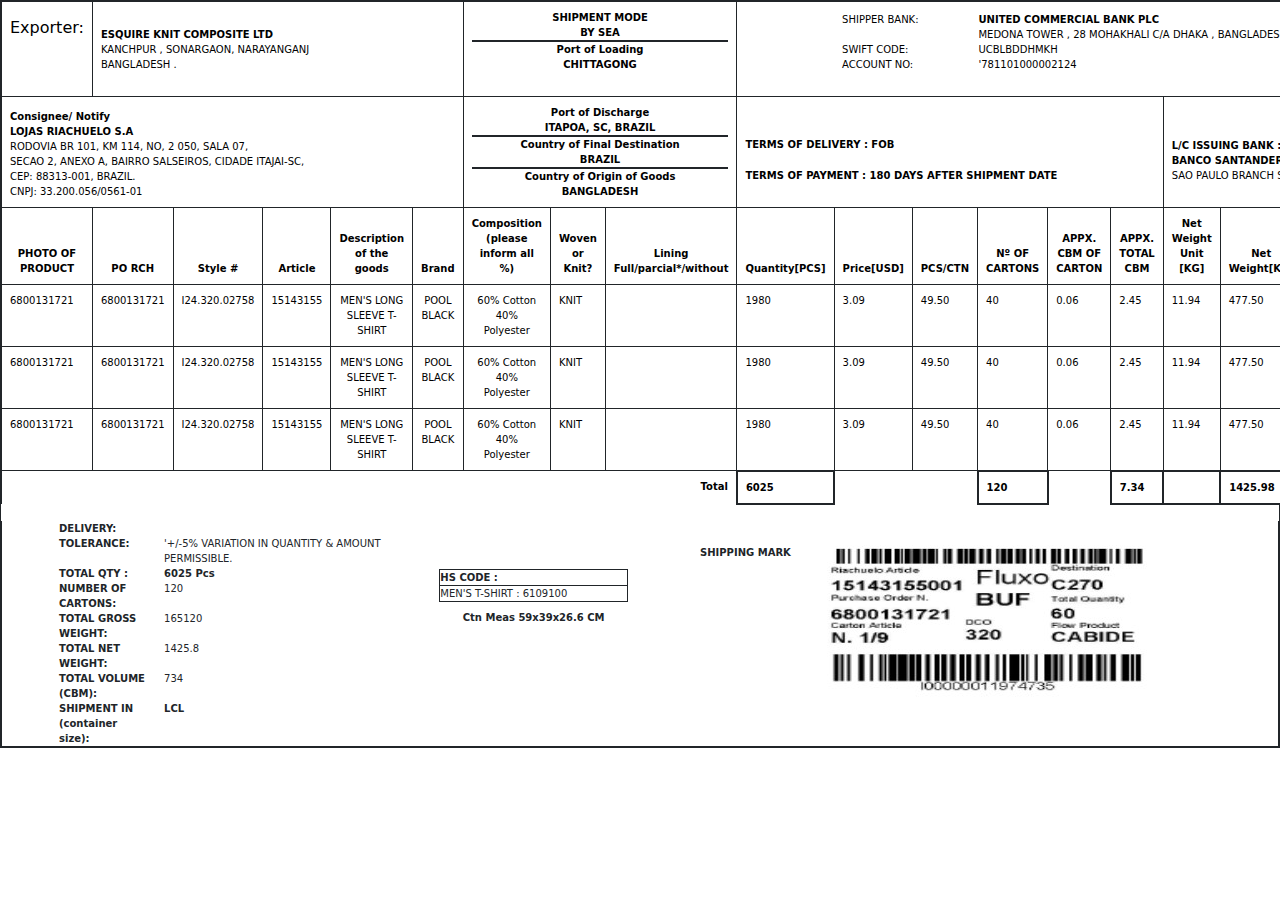
==== index.html @ eee06429 "implement table for invoice creation" ====
<!DOCTYPE html>
<html lang="en">

<head>
    <meta charset="UTF-8">
    <meta name="viewport" content="width=device-width, initial-scale=1.0">
    <title>Document</title>

    <link rel="stylesheet" href="https://cdn.jsdelivr.net/npm/bootstrap@5.3.2/dist/css/bootstrap.min.css">
    <link rel="stylesheet" href="css/style.css">
</head>

<body>

    <div class="border border-dark " style="width: 100%;">
        <section class=" ">
            <table class="table table-bordered border-dark">

                <!-- 1st ROW -->

                <thead class="border-end border-dark">
                    <tr>
                        <td>
                            <div class="text-start mb-5 ">Exporter:</div>
                        </td>

                        <td colspan="5">
                            <div class="mb-3">
                                <div class="all-text-font-size fw-bold">ESQUIRE KNIT COMPOSITE LTD </div>
                                <div class="all-text-font-size">KANCHPUR , SONARGAON, NARAYANGANJ</div>
                                <div class="all-text-font-size">BANGLADESH .</div>
                            </div>
                        </td>

                        <td colspan="3">
                            <div class="all-text-font-size mb-3">
                                <div class="all-text-font-size text-center fw-bold">SHIPMENT MODE <br> BY SEA</div>
                                <div class="border-bottom border-dark border-2 all-text-font-size fw-bold"></div>
                                <div class="all-text-font-size text-center fw-bold">Port of Loading <br> CHITTAGONG
                                </div>
                            </div>
                        </td>

                        <!-- Remove Right Border -->

                        <td colspan="" class="border-end-0"> </td>

                        <td colspan="8" class="border-start-0">
                            <div class="mb-3">
                                <div>
                                    <div class="d-lg-flex d-md-flex">
                                        <div class="w-25 all-text-font-size ">SHIPPER BANK: </div>
                                        <div class="w-75 fw-bold all-text-font-size"> UNITED COMMERCIAL BANK PLC </div>

                                    </div>
                                </div>

                                <div>
                                    <div class="d-lg-flex d-md-flex">
                                        <div class="w-25 all-text-font-size"> </div>
                                        <div class="w-75 all-text-font-size"> MEDONA TOWER , 28 MOHAKHALI C/A DHAKA ,
                                            BANGLADESH
                                            . </div>

                                    </div>
                                </div>

                                <div>
                                    <div class="d-lg-flex d-md-flex">
                                        <div class="w-25 all-text-font-size"> SWIFT CODE: </div>
                                        <div class="w-75 all-text-font-size"> UCBLBDDHMKH </div>

                                    </div>
                                </div>

                                <div>
                                    <div class="d-lg-flex d-md-flex">
                                        <div class="w-25 all-text-font-size">ACCOUNT NO: </div>
                                        <div class="w-75 all-text-font-size"> '781101000002124 </div>

                                    </div>
                                </div>

                            </div>

                        </td>
                    </tr>


                    <tr>
                        <td colspan="6">
                            <div class="fw-bold all-text-font-size">Consignee/ Notify</div>
                            <div class="fw-bold all-text-font-size">LOJAS RIACHUELO S.A</div>
                            <div class="all-text-font-size">RODOVIA BR 101, KM 114, NO, 2 050, SALA 07,</div>
                            <div class="all-text-font-size">SECAO 2, ANEXO A, BAIRRO SALSEIROS, CIDADE ITAJAI-SC,</div>
                            <div class="all-text-font-size">CEP: 88313-001, BRAZIL.</div>
                            <div class="all-text-font-size">CNPJ: 33.200.056/0561-01</div>
                        </td>



                        <td colspan="3">
                            <div class="all-text-font-size fw-bold text-center">Port of Discharge <br> ITAPOA, SC,
                                BRAZIL</div>
                            <div class="border border-dark all-text-font-size fw-bold text-center"></div>
                            <div class="all-text-font-size fw-bold text-center">Country of Final Destination <br> BRAZIL
                            </div>
                            <div class="border border-dark all-text-font-size fw-bold text-center"></div>
                            <div class="all-text-font-size fw-bold text-center">Country of Origin of Goods <br>
                                BANGLADESH </div>

                        </td>

                        <td colspan="6">
                            <div class="all-text-font-size fw-bold pb-3">TERMS OF DELIVERY : FOB</div>
                            <div class="all-text-font-size fw-bold pb-3">TERMS OF PAYMENT : 180 DAYS AFTER
                                SHIPMENT DATE</div>
                        </td>

                        <td colspan="3">
                            <div class="pb-3">
                                <div class="all-text-font-size fw-bold">L/C ISSUING BANK : </div>
                                <div class="all-text-font-size"> <span class="fw-bold">BANCO SANTANDER (BRASIL)
                                        S.A.</span>
                                    <br>
                                    SAO PAULO BRANCH SAO
                                    PAULO.
                                </div>
                            </div>
                        </td>

                        <td>
                            <div class="pb-3">
                                <div class="all-text-font-size text-center">Proforma invoice No. & Date </div>
                                <div class="fw-bold all-text-font-size pt-3 text-center">EKCL-RCHLO-001/2023 & <br>
                                    EKCL-RCHLO-002/2023</div>
                            </div>
                        </td>

                    </tr>


                </thead>








                <!-- 2nd ROW  -->
                <thead>
                    <tr>
                        <th scope="col" class=" fw-bold text-center " style="font-size: 10px;">PHOTO OF PRODUCT</th>
                        <th scope="col" class=" fw-bold text-center" style="font-size: 10px;">PO RCH</th>
                        <th scope="col" class=" fw-bold text-center" style="font-size: 10px;">Style #</th>
                        <th scope="col" class=" fw-bold text-center" style="font-size: 10px;">Article
                        </th>
                        <th scope="col" class=" fw-bold text-center" style="font-size: 10px;">Description of the goods
                        </th>
                        <th scope="col" class=" fw-bold text-center" style="font-size: 10px;">Brand</th>
                        <th scope="col" colspan="" class=" fw-bold text-center" style="font-size: 10px;"> Composition
                            (please inform
                            all %)
                        </th>
                        <th scope="col" class=" fw-bold text-center" style="font-size: 10px;">Woven or Knit?</th>
                        <th scope="col" class=" fw-bold text-center" style="font-size: 10px;">Lining
                            Full/parcial*/without
                        </th>
                        <th scope="col" class=" fw-bold text-center" style="font-size: 10px;">Quantity[PCS]</th>
                        <th scope="col" class=" fw-bold text-center" style="font-size: 10px;">Price[USD]</th>
                        <th scope="col" class=" fw-bold text-center" style="font-size: 10px;">PCS/CTN</th>
                        <th scope="col" class=" fw-bold text-center" style="font-size: 10px;">Nº OF CARTONS</th>
                        <th scope="col" class=" fw-bold text-center" style="font-size: 10px;">APPX. CBM OF CARTON</th>
                        <th scope="col" class=" fw-bold text-center" style="font-size: 10px;">APPX. TOTAL CBM</th>
                        <th scope="col" class=" fw-bold text-center" style="font-size: 10px;">Net Weight Unit [KG]</th>
                        <th scope="col" class=" fw-bold text-center" style="font-size: 10px;">Net Weight[KG]</th>
                        <th scope="col" class=" fw-bold text-center" style="font-size: 10px;">Amount[USD]</th>
                        <th scope="col" class=" fw-bold text-center" style="font-size: 10px;"> Manufacturer(name/Adress)
                        </th>
                    </tr>
                </thead>

                <tbody>


                    <tr>
                        <td class="all-text-font-size">6800131721</td>
                        <td class="text-center all-text-font-size ">6800131721</td>
                        <td class="text-center all-text-font-size ">I24.320.02758</td>
                        <td class="text-center all-text-font-size ">15143155</td>
                        <td class="text-center all-text-font-size ">MEN'S LONG SLEEVE T-SHIRT</td>
                        <td class="text-center all-text-font-size ">POOL BLACK</td>
                        <td colspan="" class="text-center all-text-font-size ">60% Cotton 40% Polyester</td>
                        <td class="all-text-font-size">KNIT</td>
                        <td class="all-text-font-size"></td>
                        <td class="all-text-font-size">1980</td>
                        <td class="all-text-font-size">3.09</td>
                        <td class="all-text-font-size">49.50</td>
                        <td class="all-text-font-size">40</td>
                        <td class="all-text-font-size">0.06</td>
                        <td class="all-text-font-size">2.45</td>
                        <td class="all-text-font-size">11.94</td>
                        <td class="all-text-font-size">477.50</td>
                        <td class="all-text-font-size">$611820</td>
                        <td class="all-text-font-size" rowspan="3">
                            <div>ESQUIRE KNIT COMPOSITE LTD</div>
                            <div> KANCHPUR , SONARGAON,</div>
                            <div>NARAYANGANJ , BANGLADESH .</div>
                        </td>
                    </tr>



                    <tr class="all-text-font-size">
                        <td>6800131721</td>
                        <td class="text-center ">6800131721</td>
                        <td class="text-center ">I24.320.02758</td>
                        <td class="text-center ">15143155</td>
                        <td class="text-center ">MEN'S LONG SLEEVE T-SHIRT</td>
                        <td class="text-center ">POOL BLACK</td>
                        <td colspan="" class="text-center ">60% Cotton 40% Polyester</td>
                        <td>KNIT</td>
                        <td></td>
                        <td>1980</td>
                        <td>3.09</td>
                        <td>49.50</td>
                        <td>40</td>
                        <td>0.06</td>
                        <td>2.45</td>
                        <td>11.94</td>
                        <td>477.50</td>
                        <td>$611820</td>

                        <!-- <td colspan="3">
                         <div>ESQUIRE KNIT COMPOSITE LTD</div>
                        <div> KANCHPUR , SONARGAON,</div>
                        <div>NARAYANGANJ , BANGLADESH .</div> 
                    </td>  -->
                    </tr>

                    <!-- Border Width -->
                    <tr class="all-text-font-size">
                        <td>6800131721</td>
                        <td class="text-center ">6800131721</td>
                        <td class="text-center ">I24.320.02758</td>
                        <td class="text-center ">15143155</td>
                        <td class="text-center ">MEN'S LONG SLEEVE T-SHIRT</td>
                        <td class="text-center ">POOL BLACK</td>
                        <td colspan="" class="text-center ">60% Cotton 40% Polyester</td>
                        <td>KNIT</td>
                        <td></td>
                        <td>1980</td>
                        <td>3.09</td>
                        <td>49.50</td>
                        <td>40</td>
                        <td>0.06</td>
                        <td>2.45</td>
                        <td>11.94</td>
                        <td>477.50</td>
                        <td>$611820</td>
                    </tr>

                    <tr class="all-text-font-size" style="border-bottom: none;">
                        <td colspan="5" class="border-end-0"> </td>
                        <td colspan="3" class="border-start-0 border-end-0"></td>
                        <td class="border-0 text-end fw-bold"> Total</td>
                        <td class="border-bottom border-dark border-2 fw-bold">6025 </td>
                        <td colspan="2"></td>
                        <td class="border-bottom border-dark border-2 fw-bold">120 </td>
                        <td colspan="1"></td>
                        <td class="border-bottom border-dark border-2 fw-bold">7.34 </td>
                        <td class="border-bottom border-dark border-2 fw-bold"> </td>
                        <td class="border-bottom border-dark border-2 fw-bold">1425.98</td>
                        <td class="border-bottom border-dark border-2 fw-bold">$1861725</td>
                        <td class="border-bottom border-dark"></td>

                    </tr>


                </tbody>

            </table>
        </section>




        <section class=" border-bottom border-end border-start border-dark all-text-font-size">

            <div class="container-fluid">
                <div class="row">
                    <!-- style="margin-left: 80px; -->
                    <div class="col-lg-4 col-md-4">
                        <div style="margin-left: 45px;">
                            <div>
                                <div class=" d-lg-flex d-md-flex">
                                    <div class="w-25 fw-bold"> DELIVERY: </div>
                                    <div class="w-75 ps-3"> </div>

                                </div>
                            </div>

                            <div>
                                <div class="d-lg-flex d-md-flex">
                                    <div class="w-25 fw-bold"> TOLERANCE: </div>
                                    <div class="w-75 ps-3"> '+/-5% VARIATION IN QUANTITY & AMOUNT PERMISSIBLE. </div>

                                </div>
                            </div>

                            <div>
                                <div class="d-lg-flex d-md-flex">
                                    <div class="w-25 fw-bold"> TOTAL QTY : </div>
                                    <div class="w-75 ps-3 fw-bold"> 6025 Pcs </div>

                                </div>
                            </div>

                            <div>
                                <div class="d-lg-flex d-md-flex">
                                    <div class="w-25 fw-bold"> NUMBER OF CARTONS: </div>
                                    <div class="w-75 ps-3"> 120 </div>

                                </div>
                            </div>

                            <div>
                                <div class="d-lg-flex d-md-flex">
                                    <div class="w-25 fw-bold"> TOTAL GROSS WEIGHT: </div>
                                    <div class="w-75 ps-3"> 165120</div>

                                </div>
                            </div>

                            <div>
                                <div class="d-lg-flex d-md-flex">
                                    <div class="w-25 fw-bold"> TOTAL NET WEIGHT: </div>
                                    <div class="w-75 ps-3">1425.8 </div>

                                </div>
                            </div>


                            <div>
                                <div class="d-lg-flex d-md-flex">
                                    <div class="w-25 fw-bold"> TOTAL VOLUME (CBM): </div>
                                    <div class="w-75 ps-3">734</div>

                                </div>
                            </div>

                            <div>
                                <div class="d-lg-flex d-md-flex">
                                    <div class="w-25 fw-bold"> SHIPMENT IN (container size): </div>
                                    <div class="w-75 ps-3 fw-bold">LCL</div>

                                </div>
                            </div>
                        </div>
                    </div>




                    <div class="col-lg-2 col-md-2 mt-5">
                        <div class="border border-dark">
                            <div class="border-bottom border-dark fw-bold">HS CODE :</div>
                            <div>MEN'S T-SHIRT : 6109100</div>
                        </div>

                        <div class="mt-2 text-center fw-bold">Ctn Meas 59x39x26.6 CM</div>
                    </div>





                    <div class="col-lg-5 col-md-5 ms-5 mt-4">
                        <div class="d-lg-flex d-md-flex">
                            <div class="w-25 fw-bold">SHIPPING MARK</div>

                            <div class="w-65">
                                <img src="images/barcode_image.jpg" alt="barcode_img">
                            </div>
                        </div>
                    </div>

                </div>

            </div>

        </section>
    </div>








    <script src="https://cdn.jsdelivr.net/npm/bootstrap@5.3.2/dist/js/bootstrap.bundle.min.js"></script>
</body>

</html>
---- css/style.css ----
.all-text-font-size {
    font-size: 10px;
}
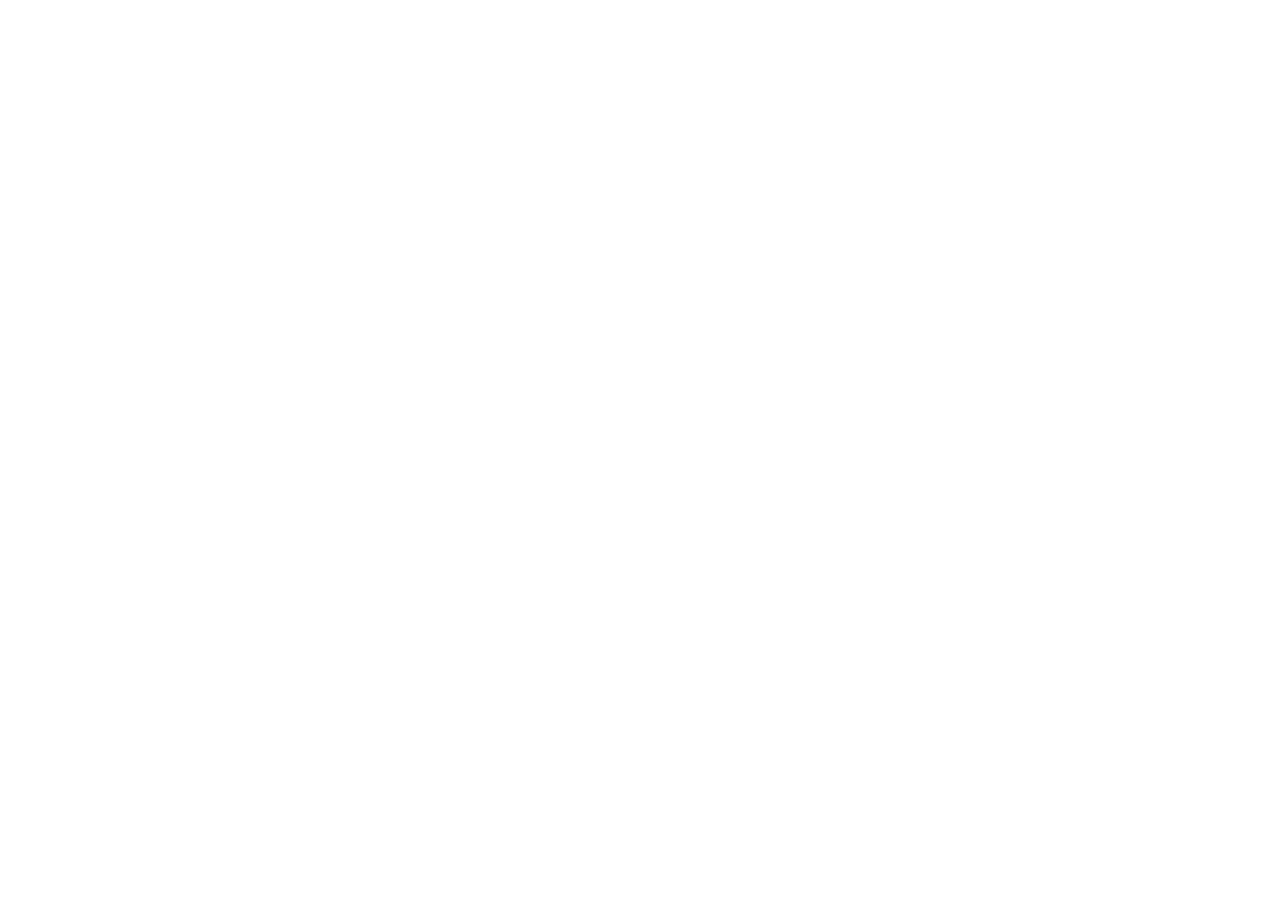
==== commit 43072557: "updated code" ====
--- a/index.html
+++ b/index.html
@@ -1,4 +1,4 @@
-<!DOCTYPE html>
+<!-- <!DOCTYPE html>
 <html lang="en">
 
 <head>
@@ -12,11 +12,11 @@
 
 <body>
 
-    <div class="border border-dark " style="width: 100%;">
+    <div class="border border-dark" style="width: 100%;">
         <section class=" ">
             <table class="table table-bordered border-dark">
 
-                <!-- 1st ROW -->
+                1st ROW
 
                 <thead class="border-end border-dark">
                     <tr>
@@ -41,7 +41,7 @@
                             </div>
                         </td>
 
-                        <!-- Remove Right Border -->
+                        Remove Right Border
 
                         <td colspan="" class="border-end-0"> </td>
 
@@ -149,7 +149,7 @@
 
 
 
-                <!-- 2nd ROW  -->
+              
                 <thead>
                     <tr>
                         <th scope="col" class=" fw-bold text-center " style="font-size: 10px;">PHOTO OF PRODUCT</th>
@@ -232,15 +232,9 @@
                         <td>11.94</td>
                         <td>477.50</td>
                         <td>$611820</td>
-
-                        <!-- <td colspan="3">
-                         <div>ESQUIRE KNIT COMPOSITE LTD</div>
-                        <div> KANCHPUR , SONARGAON,</div>
-                        <div>NARAYANGANJ , BANGLADESH .</div> 
-                    </td>  -->
-                    </tr>
-
-                    <!-- Border Width -->
+                    </tr>
+
+
                     <tr class="all-text-font-size">
                         <td>6800131721</td>
                         <td class="text-center ">6800131721</td>
@@ -291,7 +285,7 @@
 
             <div class="container-fluid">
                 <div class="row">
-                    <!-- style="margin-left: 80px; -->
+
                     <div class="col-lg-4 col-md-4">
                         <div style="margin-left: 45px;">
                             <div>
@@ -404,4 +398,4 @@
     <script src="https://cdn.jsdelivr.net/npm/bootstrap@5.3.2/dist/js/bootstrap.bundle.min.js"></script>
 </body>
 
-</html>+</html> -->--- a/css/style.css
+++ b/css/style.css
@@ -1,3 +1,7 @@
-.all-text-font-size {
+/* .all-text-font-size {
+    font-size: 10px;
+} */
+
+.all-text-size {
     font-size: 10px;
 }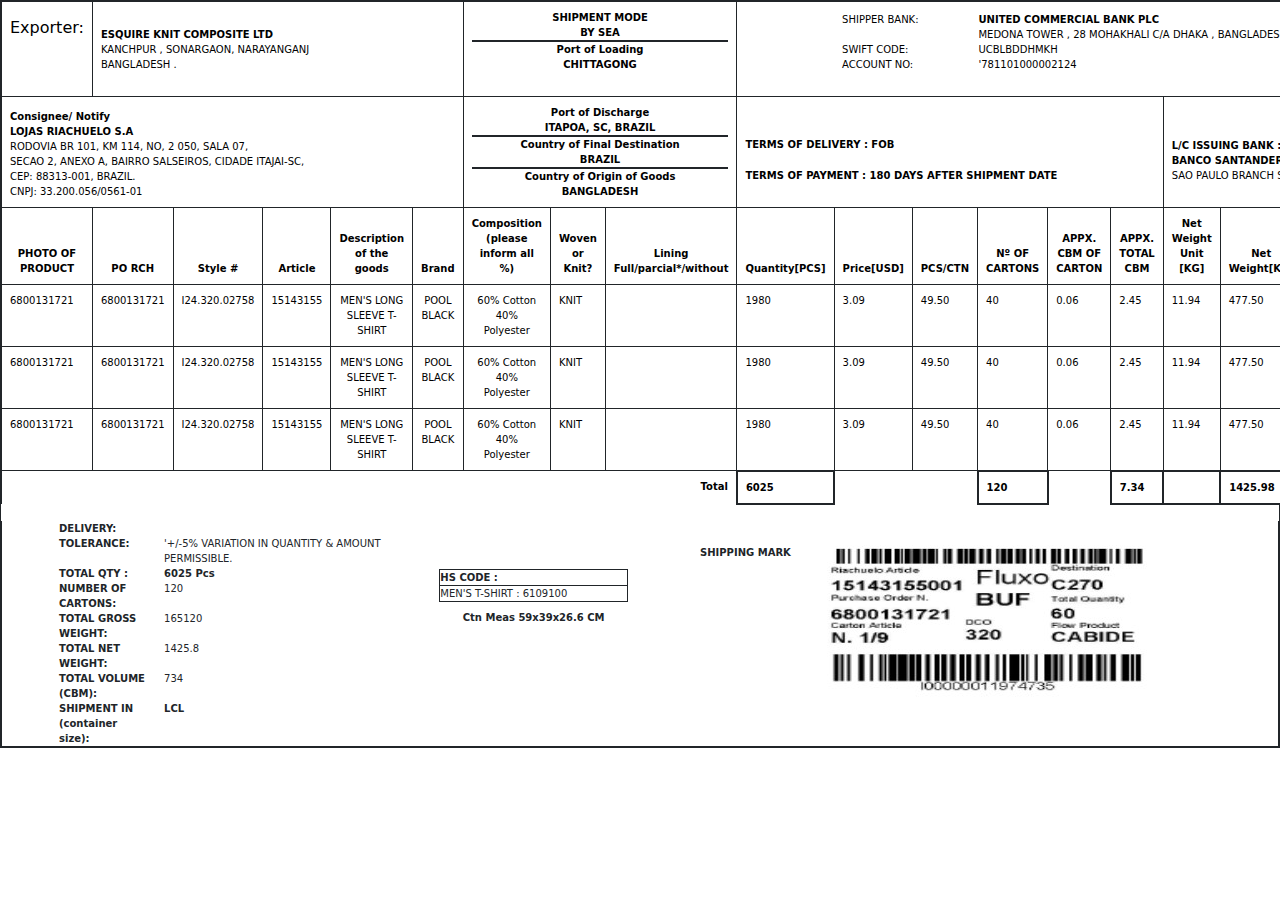
==== commit a30b7393: "remove updated code" ====
--- a/index.html
+++ b/index.html
@@ -1,4 +1,4 @@
-<!-- <!DOCTYPE html>
+<!DOCTYPE html>
 <html lang="en">
 
 <head>
@@ -16,7 +16,7 @@
         <section class=" ">
             <table class="table table-bordered border-dark">
 
-                1st ROW
+                <!-- 1st ROW -->
 
                 <thead class="border-end border-dark">
                     <tr>
@@ -41,7 +41,7 @@
                             </div>
                         </td>
 
-                        Remove Right Border
+                        <!-- Remove Right Border -->
 
                         <td colspan="" class="border-end-0"> </td>
 
@@ -149,7 +149,7 @@
 
 
 
-              
+
                 <thead>
                     <tr>
                         <th scope="col" class=" fw-bold text-center " style="font-size: 10px;">PHOTO OF PRODUCT</th>
@@ -398,4 +398,4 @@
     <script src="https://cdn.jsdelivr.net/npm/bootstrap@5.3.2/dist/js/bootstrap.bundle.min.js"></script>
 </body>
 
-</html> -->+</html>--- a/css/style.css
+++ b/css/style.css
@@ -1,7 +1,7 @@
-/* .all-text-font-size {
+.all-text-font-size {
     font-size: 10px;
-} */
+}
 
-.all-text-size {
+/* .all-text-size {
     font-size: 10px;
-}+} */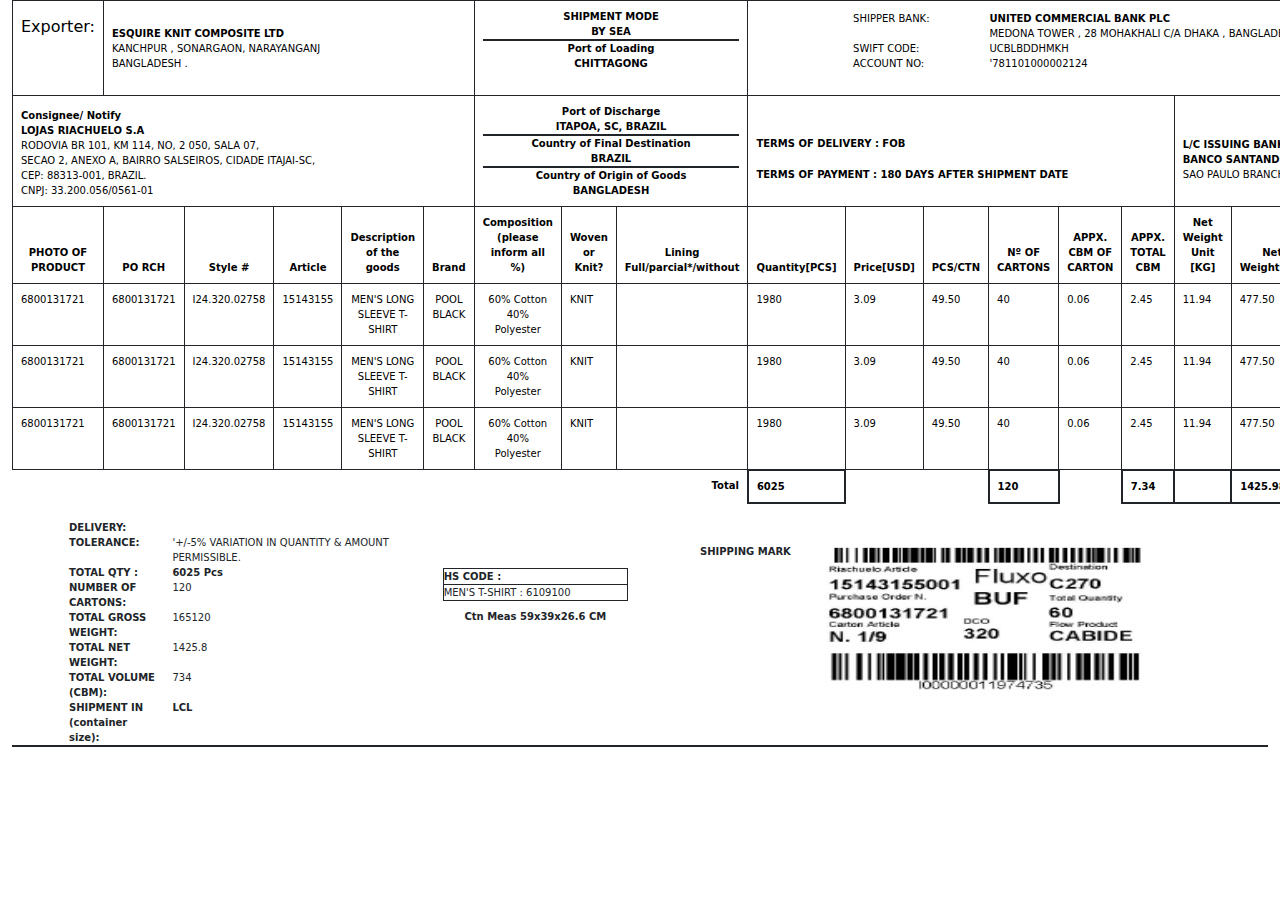
==== commit a5ed64eb: "remove extra border" ====
--- a/index.html
+++ b/index.html
@@ -11,8 +11,8 @@
 </head>
 
 <body>
-
-    <div class="border border-dark" style="width: 100%;">
+    <!-- border border-dark -->
+    <div class=" container-fluid" style="width: 100%;">
         <section class=" ">
             <table class="table table-bordered border-dark">
 
@@ -257,7 +257,7 @@
                     </tr>
 
                     <tr class="all-text-font-size" style="border-bottom: none;">
-                        <td colspan="5" class="border-end-0"> </td>
+                        <td colspan="5" class="border-end-0 border-start-0"> </td>
                         <td colspan="3" class="border-start-0 border-end-0"></td>
                         <td class="border-0 text-end fw-bold"> Total</td>
                         <td class="border-bottom border-dark border-2 fw-bold">6025 </td>
@@ -279,9 +279,9 @@
         </section>
 
 
-
-
-        <section class=" border-bottom border-end border-start border-dark all-text-font-size">
+        <!-- border-end border-start -->
+
+        <section class=" border-bottom border-2  border-dark all-text-font-size">
 
             <div class="container-fluid">
                 <div class="row">
